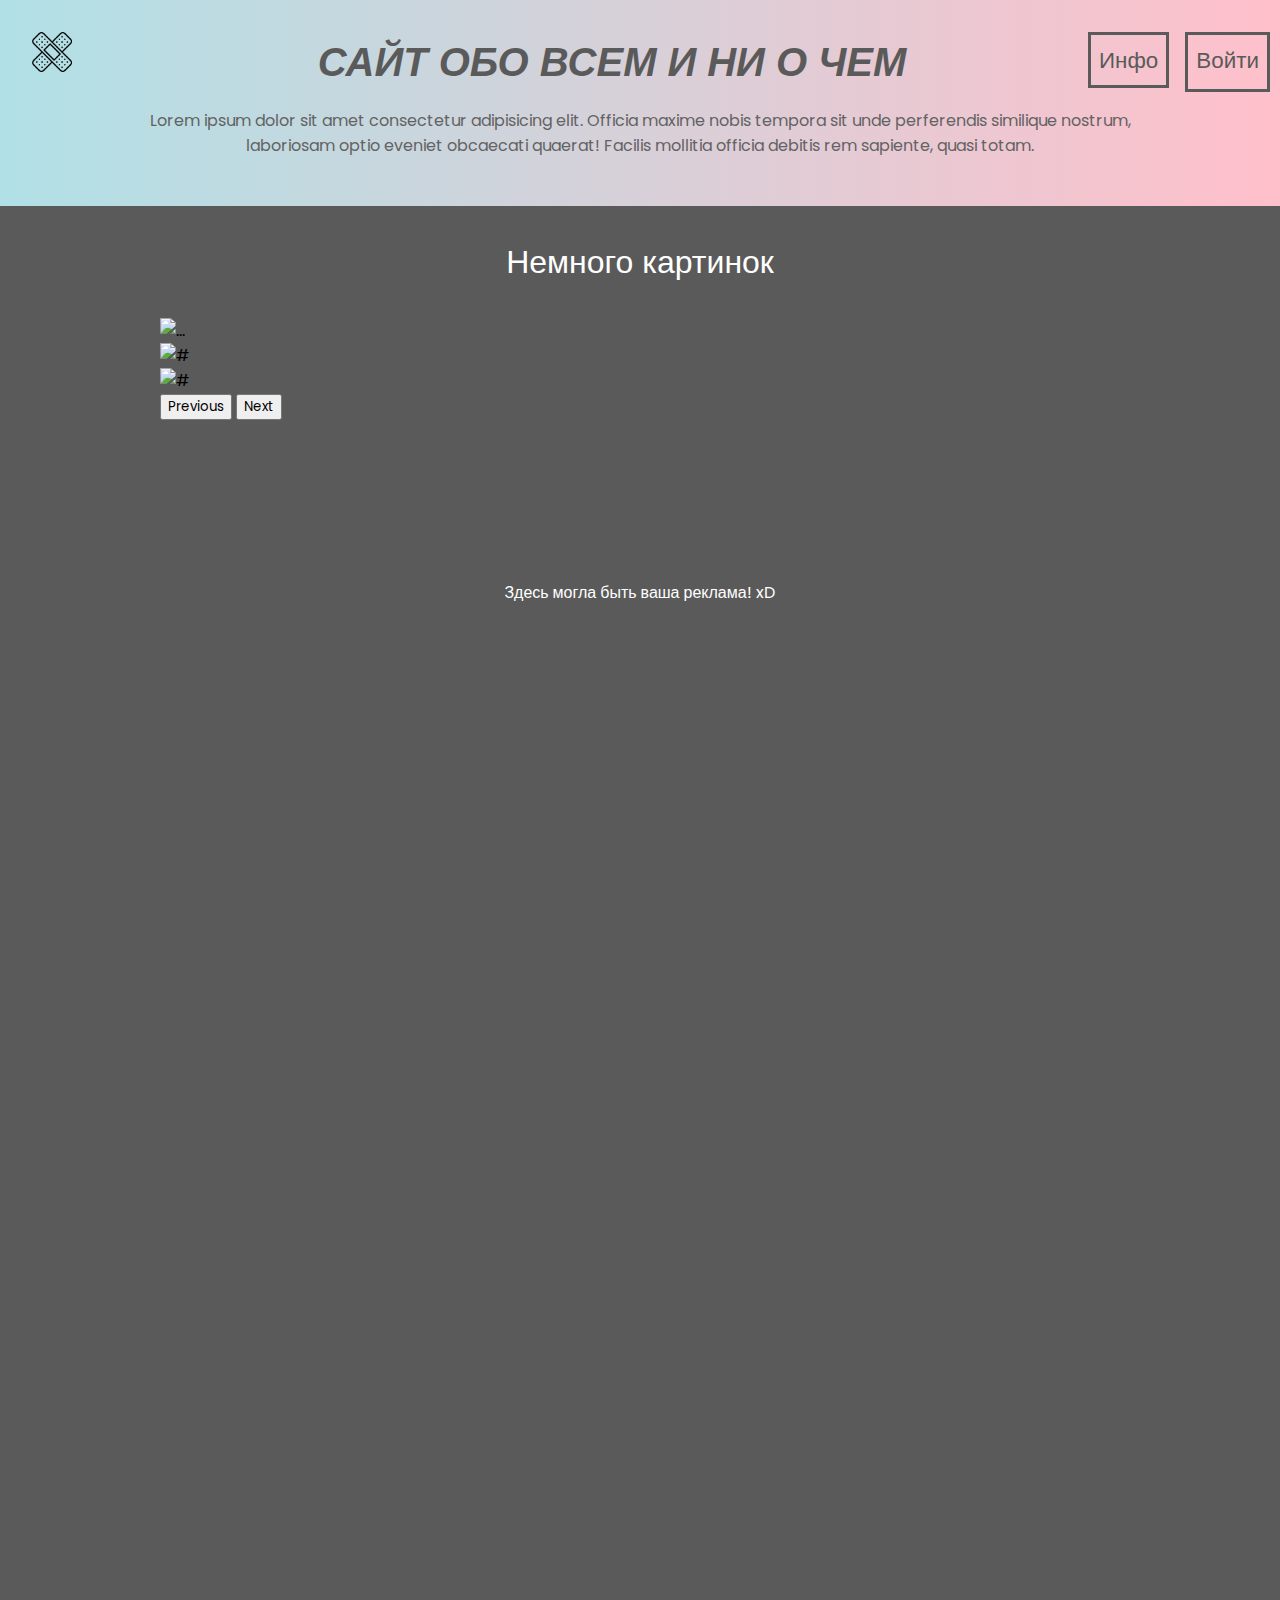
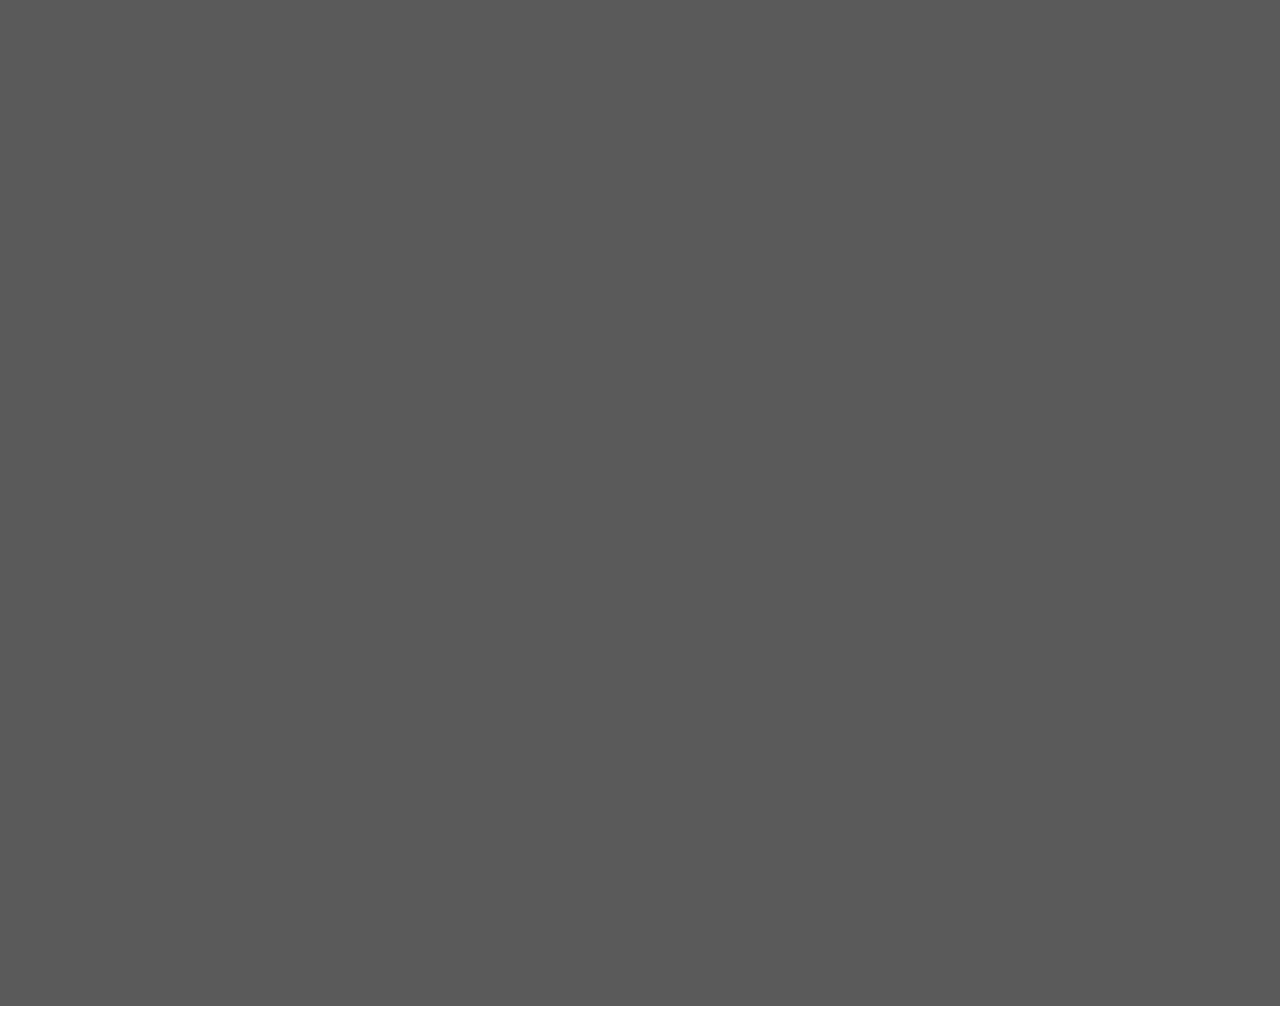
==== index.html @ 9261cdb1 "1stpage" ====
<!DOCTYPE html>
<html lang="en">
<head>
    <meta charset="UTF-8">
    <meta http-equiv="X-UA-Compatible" content="IE=edge">
    <meta name="viewport" content="width=device-width, initial-scale=1.0">
    <title>SOVINOCH</title>
    <link href="https://cdn.jsdelivr.net/npm/bootstrap@5.1.3/dist/css/bootstrap.min.css" rel="stylesheet" integrity="sha384-1BmE4kWBq78iYhFldvKuhfTAU6auU8tT94WrHftjDbrCEXSU1oBoqyl2QvZ6jIW3" crossorigin="anonymous">
    <link rel="stylesheet" href="./style.css">
    <link href="https://fonts.googleapis.com/css2?family=Poppins:ital,wght@0,100;0,200;1,300;1,600&display=swap" rel="stylesheet">
    
</head>
<body>
    <section class="headder">
        <div class="header_flex">
            <a href="./index.html">
                <img class="head_logo" src="./logo_white.png" alt="#">
            </a>
            <div class="header_text">
                <h1 class="header_title">Сайт обо всем и ни о чем</h1>
                
            </div>
            <div class="buttons">
                <a href="./info.html">
                    <div class="info_button">Инфо</div> 
                </a>
                <div class="signup">Войти</div>
            </div>
        </div>
        <h2 class="header_desc" style="font-family: 'Poppins', sans-serif;">Lorem ipsum dolor sit amet consectetur adipisicing elit. Officia maxime nobis tempora sit unde perferendis similique nostrum, laboriosam optio eveniet obcaecati quaerat! Facilis mollitia officia debitis rem sapiente, quasi totam.</h2>
    </section>
    <section class="nature_pics">
        <h2 class="second_desc">Немного картинок</h2>
        <div class="pics">
            <div id="carouselExampleFade" class="carousel slide carousel-fade" data-bs-ride="carousel">
                <div class="carousel-inner">
                  <div class="carousel-item active">
                    <img src="https://media.istockphoto.com/photos/colorful-sunset-picture-id1181315370?b=1&k=20&m=1181315370&s=170667a&w=0&h=ck2jqqQfcGIMhteUlZEPTPcE2ykycr5MfiDKAr44FH8=" class="d-block w-100" alt="...">
                  </div>
                  <div class="carousel-item">
                    <img src="https://media.istockphoto.com/photos/winter-sunset-in-the-mountains-picture-id824328420?b=1&k=20&m=824328420&s=170667a&w=0&h=iiE8GbuLsAkT4jL_bDbCHCQFZ550mWTSeDvVT6Z2J5g=" class="d-block w-100" alt="#">
                  </div>
                  <div class="carousel-item">
                    <img src="https://images.unsplash.com/photo-1461696114087-397271a7aedc?ixlib=rb-1.2.1&ixid=MnwxMjA3fDB8MHxwaG90by1wYWdlfHx8fGVufDB8fHx8&auto=format&fit=crop&w=870&q=80" class="d-block w-100" alt="#">
                  </div>
                </div>
                <button class="carousel-control-prev" type="button" data-bs-target="#carouselExampleFade" data-bs-slide="prev">
                  <span class="carousel-control-prev-icon" aria-hidden="true"></span>
                  <span class="visually-hidden">Previous</span>
                </button>
                <button class="carousel-control-next" type="button" data-bs-target="#carouselExampleFade" data-bs-slide="next">
                  <span class="carousel-control-next-icon" aria-hidden="true"></span>
                  <span class="visually-hidden">Next</span>
                </button>
              </div>
        </div>
        <p class="ad">Здесь могла быть ваша реклама! xD</p>
    </section>
    <p class="ad">Здесь могла быть ваша реклама! xD</p>
    
    <script src="https://cdn.jsdelivr.net/npm/bootstrap@5.1.3/dist/js/bootstrap.bundle.min.js" integrity="sha384-ka7Sk0Gln4gmtz2MlQnikT1wXgYsOg+OMhuP+IlRH9sENBO0LRn5q+8nbTov4+1p" crossorigin="anonymous"></script>
    

</body>
</html>
---- style.css ----
@import url('https://fonts.googleapis.com/css2?family=PT+Sans:ital,wght@0,400;1,400;1,700&display=swap');

* {
    margin: 0;
    font-family: 'Poppins', sans-serif;
}
a {
    text-decoration: none;
}
.headder {
    background-image: linear-gradient(90deg, powderblue, pink);
    text-align: center;
    color: rgb(90, 90, 90);
    margin: 0;
    padding: 2rem;

    height: min-content;
}
.header_flex {
    display: flex;
    justify-content: space-between;
}
.head_logo {
    height: 2.5rem;
    width: 2.5rem;
}
.header_title {
    margin: 0;
    padding: 0;
    padding-left: 4rem;
    text-transform: uppercase;
    font-weight: 600;
    font-style: italic;
    font-size: 2.5rem;
}

.headder .buttons {
    display: flex;
    justify-content: space-around;
    flex-direction: row;
    width: 8rem;
    padding-right: 2rem;
    font-size: 1.4rem;
    font-weight: normal;
}
.info_button {
    padding: 0.5rem;
    border-color: rgb(90, 90, 90);
    border-width: 0.2rem;
    border-style: solid;
    margin-right: 1rem;
    cursor: pointer;
    color: rgb(90, 90, 90);
    text-decoration: none;
}

.info_button:hover {
   background-color: powderblue;
   transition-duration: 1s; 
}

.signup {
    padding: 0.5rem;
    border-color: rgb(90, 90, 90);
    border-width: 0.2rem;
    border-style: solid;
    cursor: pointer;
}

.signup:hover {
    background-color: powderblue;
    transition-duration: 1s; 
 }

.header_desc {
    color: rgb(99, 99, 99);
    margin: 0 auto;
    padding: 1rem 5rem;
    font-size: 1rem;
    text-align: center;
    font-weight: 400;
    font-family: 'Poppins', sans-serif;
}

.nature_pics {
    height: 150rem;
    background-color: rgb(90, 90, 90);
}

.second_desc {
    margin: 0;
    padding: 2rem;
    font-weight: 200;
    font-size: 2rem;
    text-align: center;
    color: white;
}

.pics {
    margin: 0 10rem 10rem 10rem;
}

.ad {
    position: relative;
    bottom: 0px;
    color: white;
    text-align: center;

}
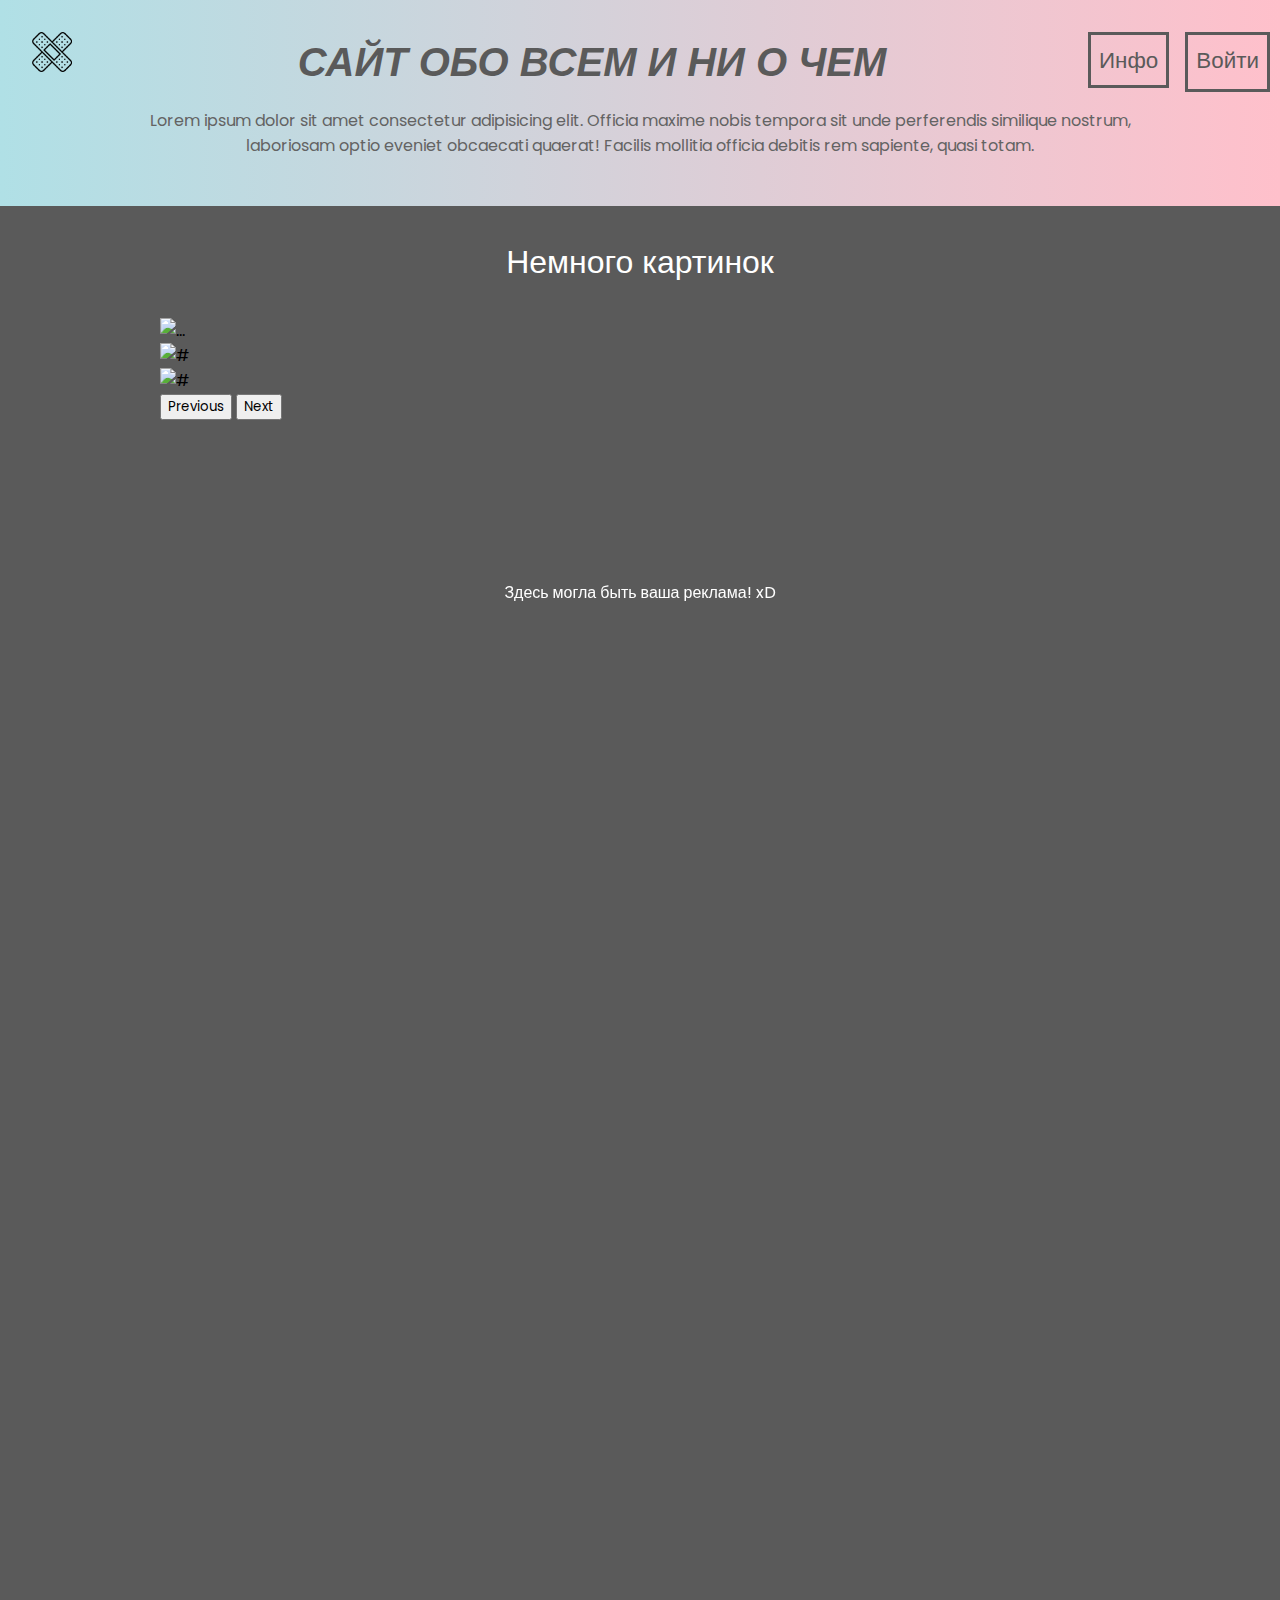
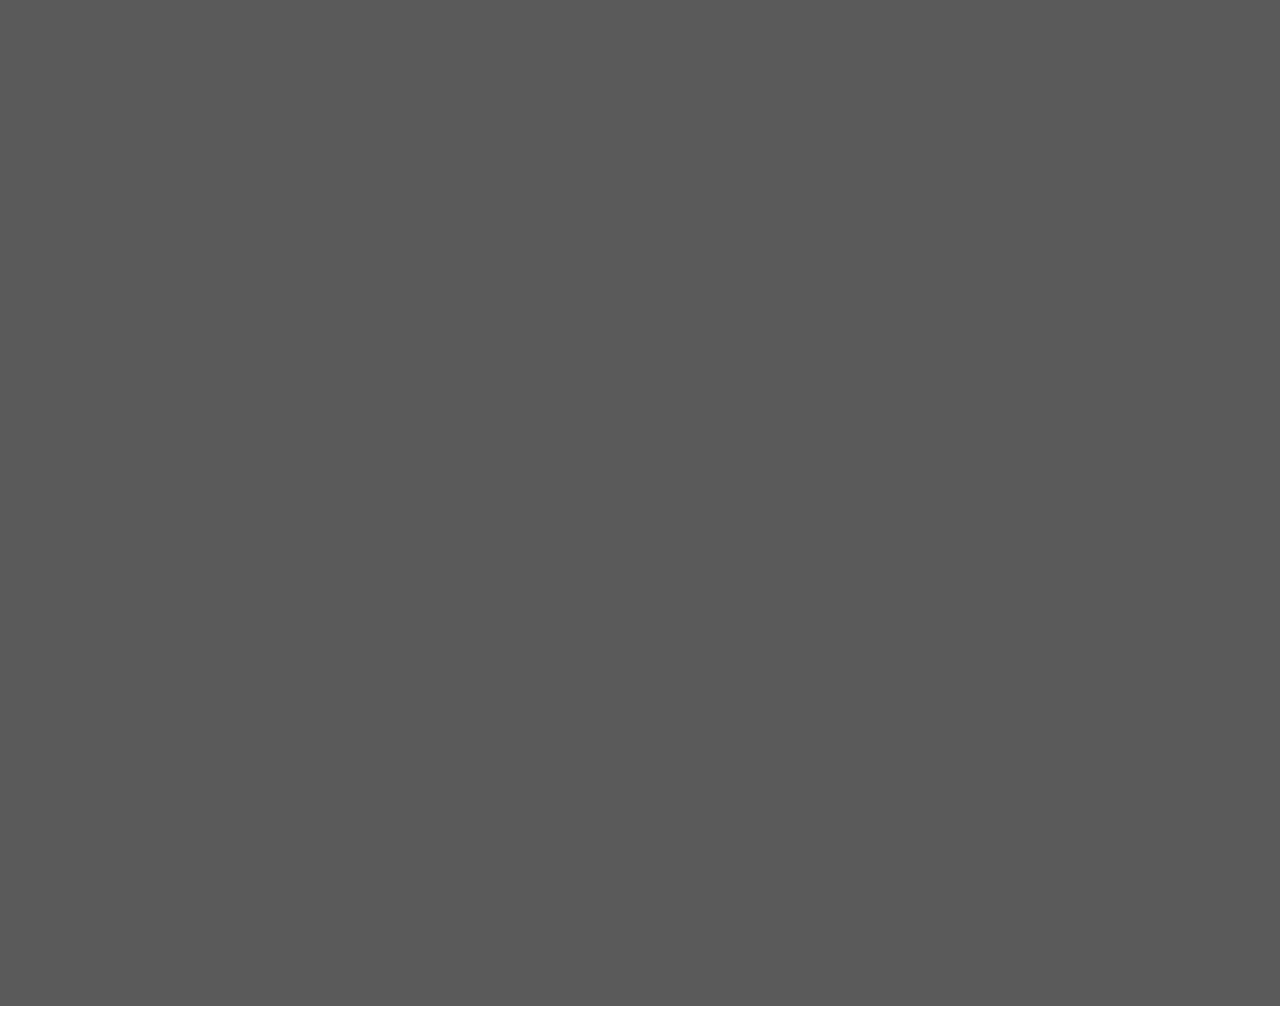
==== commit e33f4d77: "microupd" ====
--- a/index.html
+++ b/index.html
@@ -11,9 +11,9 @@
     
 </head>
 <body>
-    <section class="headder">
+    <section class="headder" id="headder">
         <div class="header_flex">
-            <a href="./index.html">
+            <a href="#headder">
                 <img class="head_logo" src="./logo_white.png" alt="#">
             </a>
             <div class="header_text">
--- a/style.css
+++ b/style.css
@@ -23,6 +23,7 @@
 .head_logo {
     height: 2.5rem;
     width: 2.5rem;
+    position: fixed;
 }
 .header_title {
     margin: 0;
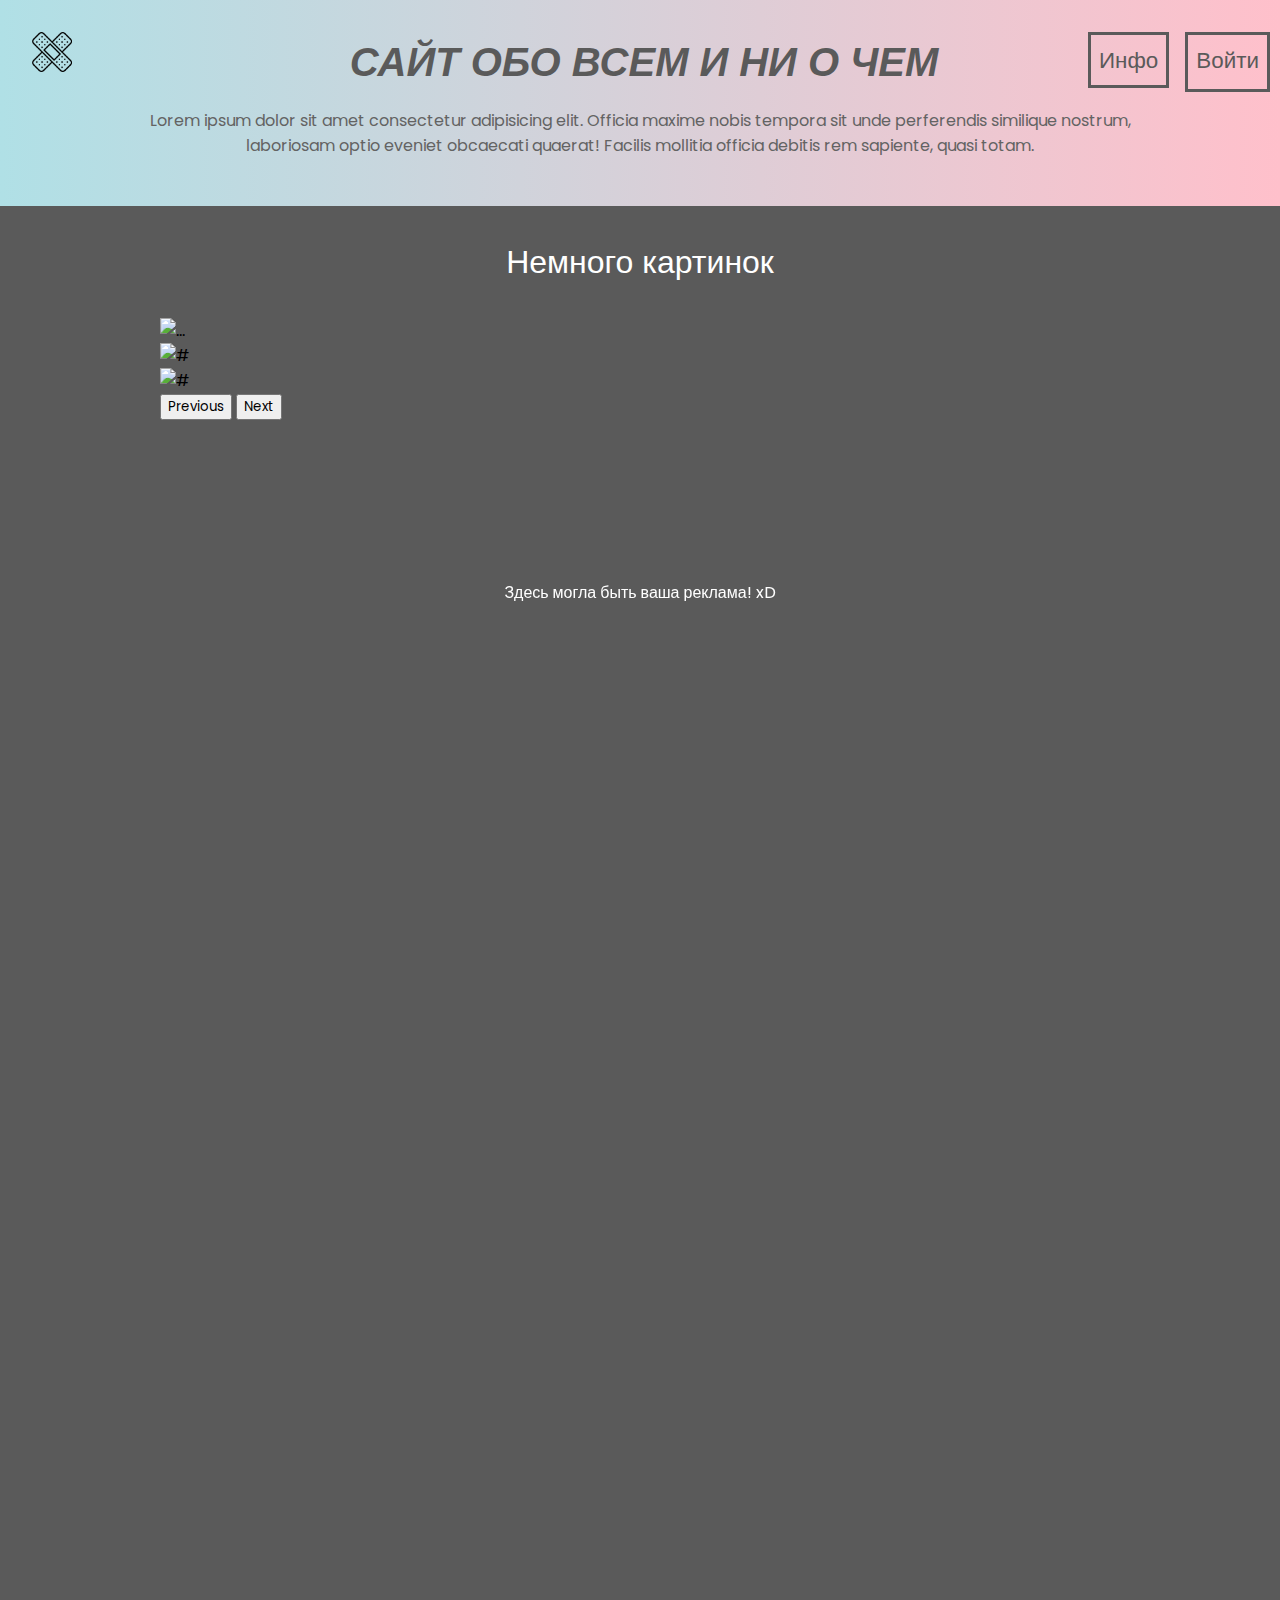
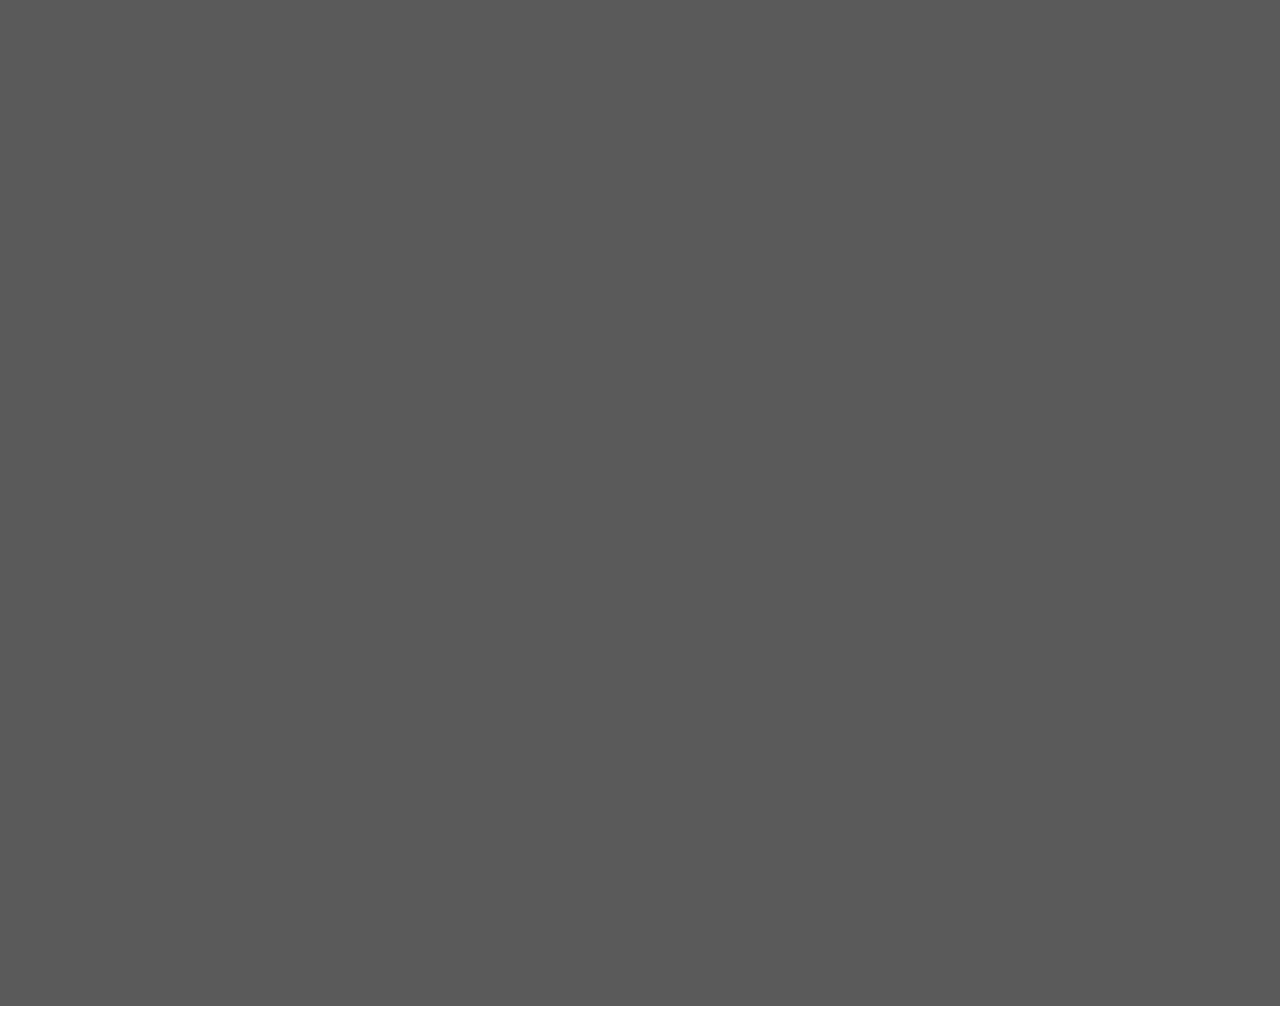
==== commit 5d40b598: "moreupds" ====
--- a/index.html
+++ b/index.html
@@ -5,6 +5,7 @@
     <meta http-equiv="X-UA-Compatible" content="IE=edge">
     <meta name="viewport" content="width=device-width, initial-scale=1.0">
     <title>SOVINOCH</title>
+    <link rel="icon" href="./logo_white.png" type="image/x-icon">
     <link href="https://cdn.jsdelivr.net/npm/bootstrap@5.1.3/dist/css/bootstrap.min.css" rel="stylesheet" integrity="sha384-1BmE4kWBq78iYhFldvKuhfTAU6auU8tT94WrHftjDbrCEXSU1oBoqyl2QvZ6jIW3" crossorigin="anonymous">
     <link rel="stylesheet" href="./style.css">
     <link href="https://fonts.googleapis.com/css2?family=Poppins:ital,wght@0,100;0,200;1,300;1,600&display=swap" rel="stylesheet">
--- a/style.css
+++ b/style.css
@@ -1,4 +1,8 @@
 @import url('https://fonts.googleapis.com/css2?family=PT+Sans:ital,wght@0,400;1,400;1,700&display=swap');
+
+html {
+    scroll-behavior: smooth;
+}
 
 * {
     margin: 0;
@@ -28,7 +32,7 @@
 .header_title {
     margin: 0;
     padding: 0;
-    padding-left: 4rem;
+    padding-left: 10.5rem;
     text-transform: uppercase;
     font-weight: 600;
     font-style: italic;
@@ -62,6 +66,7 @@
 
 .signup {
     padding: 0.5rem;
+    padding-bottom: 0.1rem;
     border-color: rgb(90, 90, 90);
     border-width: 0.2rem;
     border-style: solid;
@@ -97,6 +102,11 @@
     color: white;
 }
 
+.information {
+    padding: 0 3rem;
+    color: white;
+}
+
 .pics {
     margin: 0 10rem 10rem 10rem;
 }
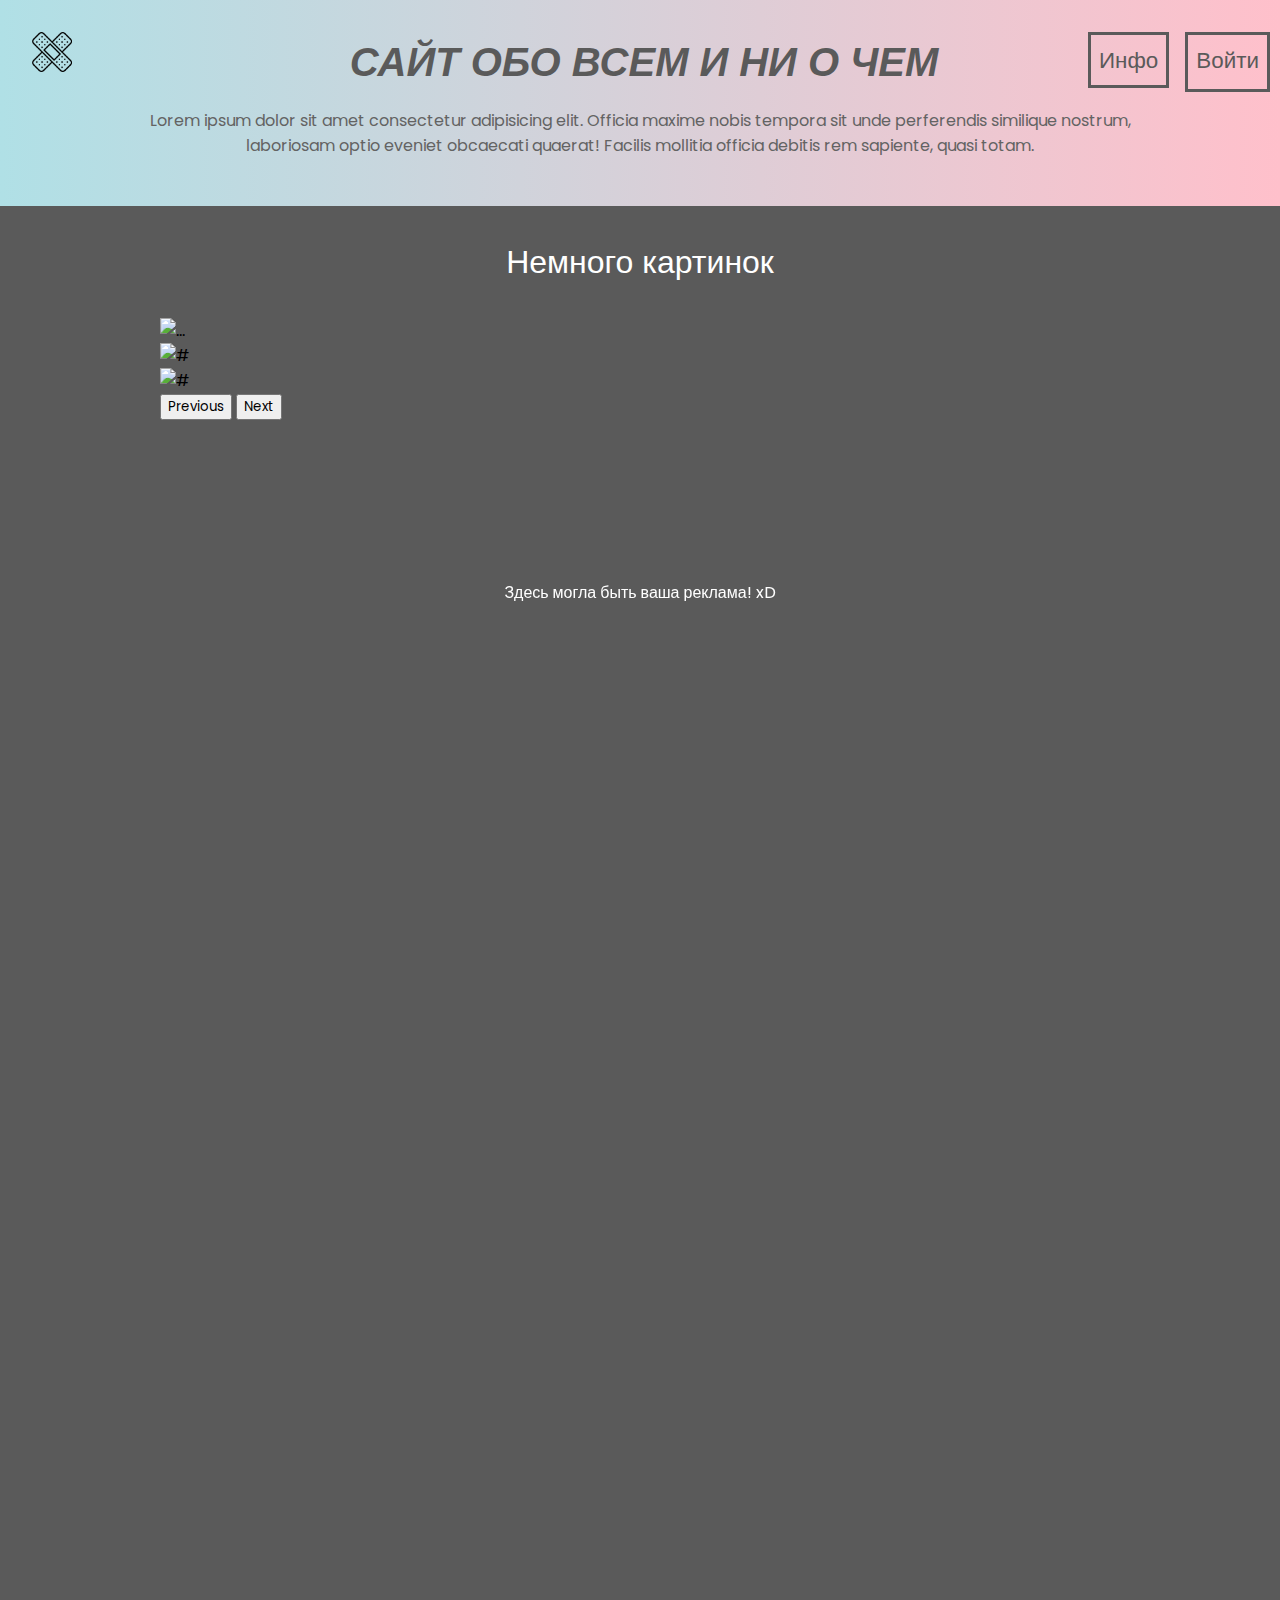
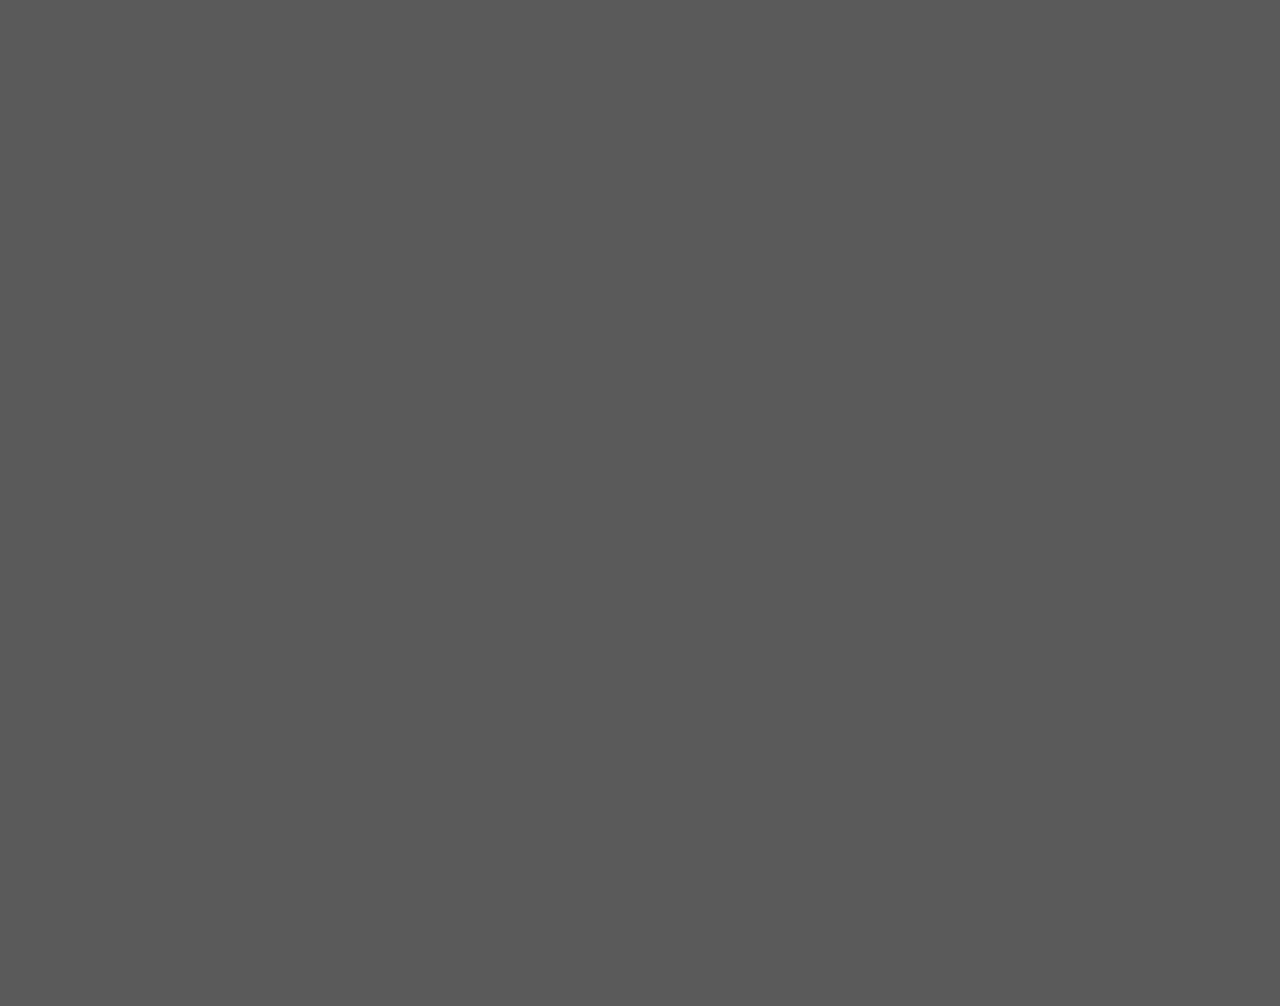
==== commit 6116d5a4: "final" ====
--- a/index.html
+++ b/index.html
@@ -57,8 +57,52 @@
         </div>
         <p class="ad">Здесь могла быть ваша реклама! xD</p>
     </section>
-    <p class="ad">Здесь могла быть ваша реклама! xD</p>
+
+    <div class="signup_window_hidden">
+        <!-- <div class="window_title">
+
+        </div> -->
+        <div class="flex_win">
+            <div class="win_signin">Вход</div>
+            <div class="win_signup">Выход</div>
+        </div>
+        
+        <form class="signin_form">
+            <div class="log">
+                <label >Логин</label>
+                <input type="text" name="login">                
+            </div>
+            <div class="pas">
+                <label >Пароль</label>
+                <input type="password" name="password">
+            </div>
+            <button class="btn_signin">Войти</button>
+        </form>
+
+        <form class="signup_form" hidden>
+            <div class="log">
+                <label >Логин</label>
+                <input type="text" name="login">                
+            </div>
+            <div class="mail">
+                <label >Электронна почта</label>
+                <input type="text" name="login">                
+            </div>
+            <div class="pas">
+                <label >Пароль</label>
+                <input type="password" name="password">
+            </div>
+            <button class="btn_signin">Зарегистрироваться</button>
+
+
+        </form>
+
+    </div>
+
+
     
+    <script src="./script.js"></script>
+
     <script src="https://cdn.jsdelivr.net/npm/bootstrap@5.1.3/dist/js/bootstrap.bundle.min.js" integrity="sha384-ka7Sk0Gln4gmtz2MlQnikT1wXgYsOg+OMhuP+IlRH9sENBO0LRn5q+8nbTov4+1p" crossorigin="anonymous"></script>
     
 
--- a/style.css
+++ b/style.css
@@ -75,7 +75,7 @@
 
 .signup:hover {
     background-color: powderblue;
-    transition-duration: 1s; 
+    transition-duration: 1s;
  }
 
 .header_desc {
@@ -117,4 +117,101 @@
     color: white;
     text-align: center;
 
-}+}
+
+
+.signup_window_hidden {
+    display: none;
+}
+
+.signup_window_showed {
+    top: 20%;
+    left: 33%;
+    position: fixed;
+    display: block;
+    border-style: solid;
+    border-color: black;
+    border-width: 0.3rem;
+    width: 30rem;
+    height: 28rem;
+    z-index: 9999;
+    text-align: center;
+    background-color: white;
+}
+
+/* .window_title {
+    color: black;
+    font-size: 2rem;
+    font-weight: 400;
+} */
+.flex_win {
+    display: flex;
+    margin: 0 6rem;
+    justify-content: space-around;
+    padding: 3rem 0;
+    font-size: 2rem;
+    font-weight: bold;
+}
+
+.win_signup {
+    color: rgb(90, 90, 90);
+}
+
+.signin_form {
+    display: flex;
+    flex-direction: column;
+    justify-content: space-between;
+    padding: 1rem 3rem;
+}
+
+.signin_form .log {
+    padding: 1rem;
+    display: flex;
+    justify-content: space-around;
+    
+}
+
+.signin_form .pas {
+    padding: 1rem;
+    display: flex;
+    justify-content: space-around;
+}
+.btn_signin {
+    width: min-content;
+    margin: 0 auto;
+}
+
+
+
+.signup_form {
+    display: flex;
+    flex-direction: column;
+    justify-content: space-between;
+    padding: 1rem 3rem;
+}
+
+.signup_form .log {
+    padding: 1rem;
+    display: flex;
+    justify-content: space-around;   
+}
+
+.signup_form .mail {
+    padding: 1rem;
+    display: flex;
+    justify-content: space-around;   
+}
+
+.signup_form .pas {
+    padding: 1rem;
+    display: flex;
+    justify-content: space-around;
+}
+.btn_signup {
+    width: min-content;
+    margin: 0 auto;
+}
+
+
+
+
